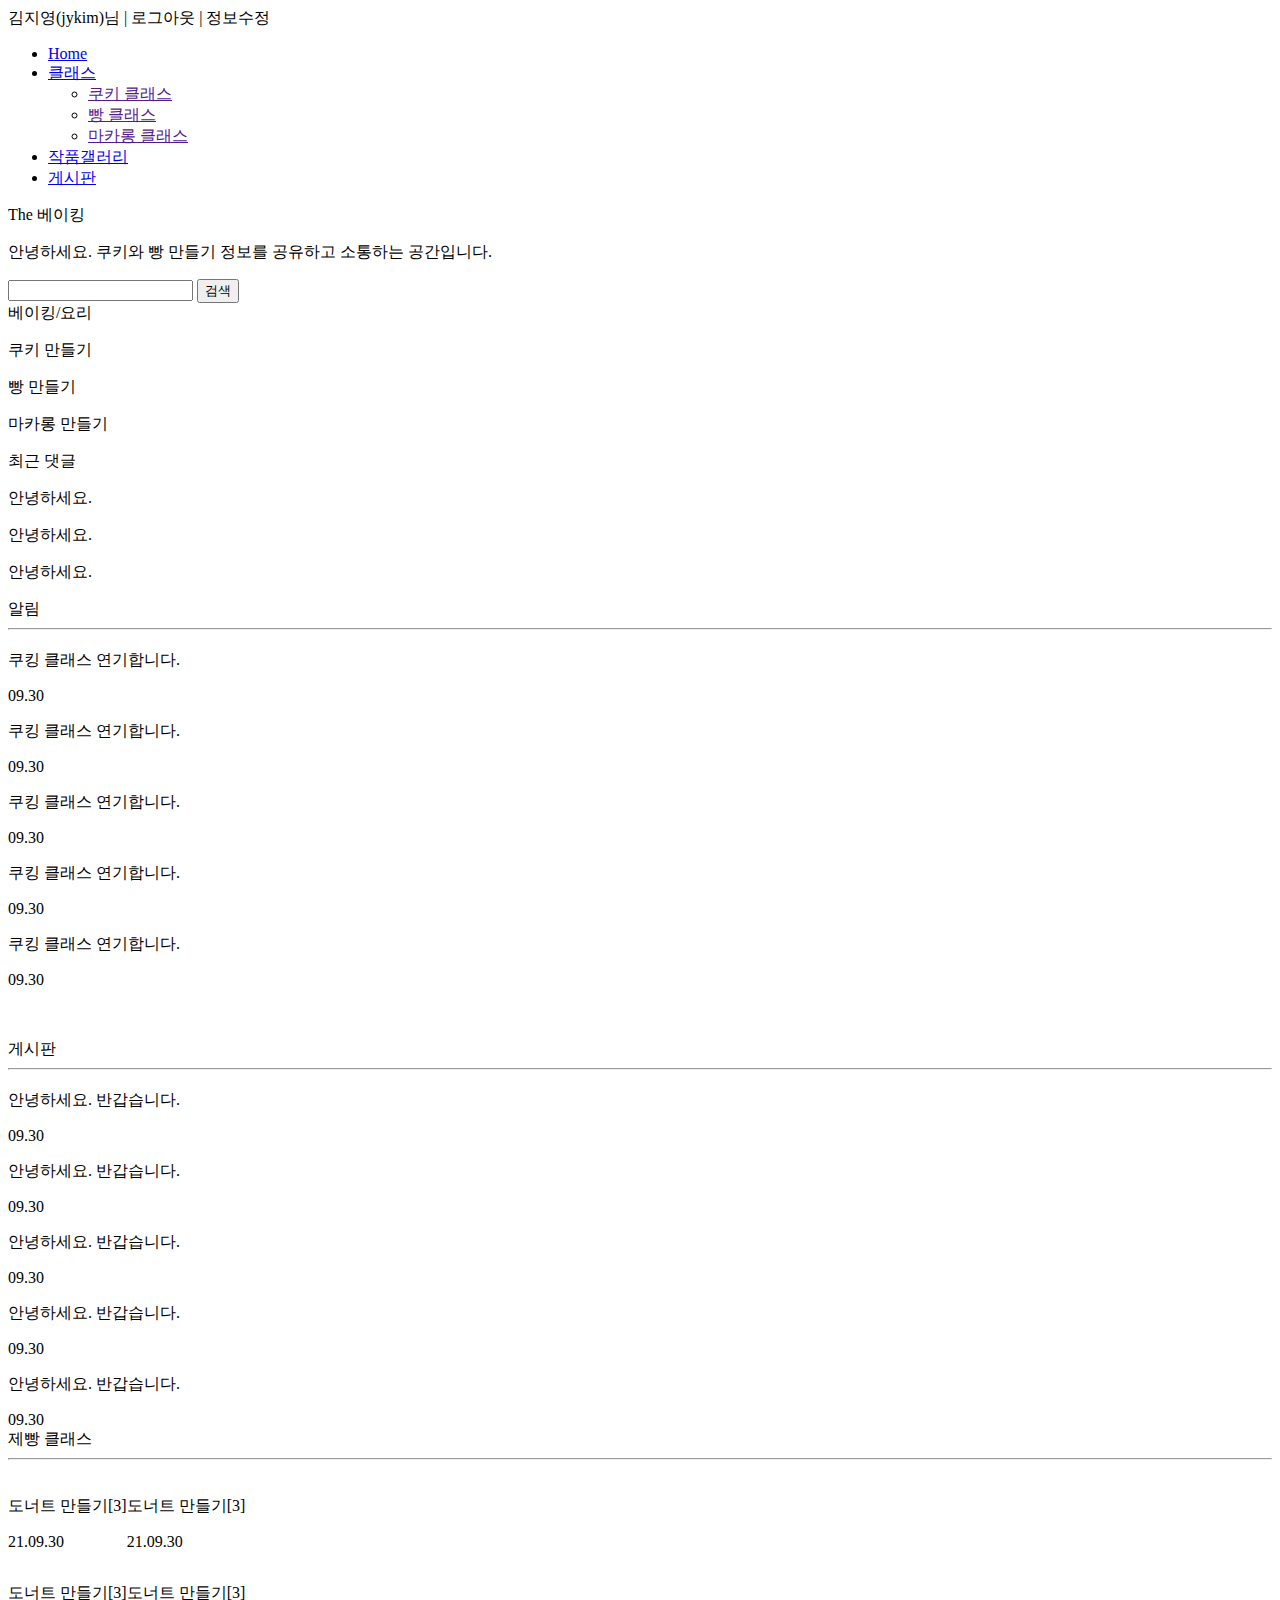
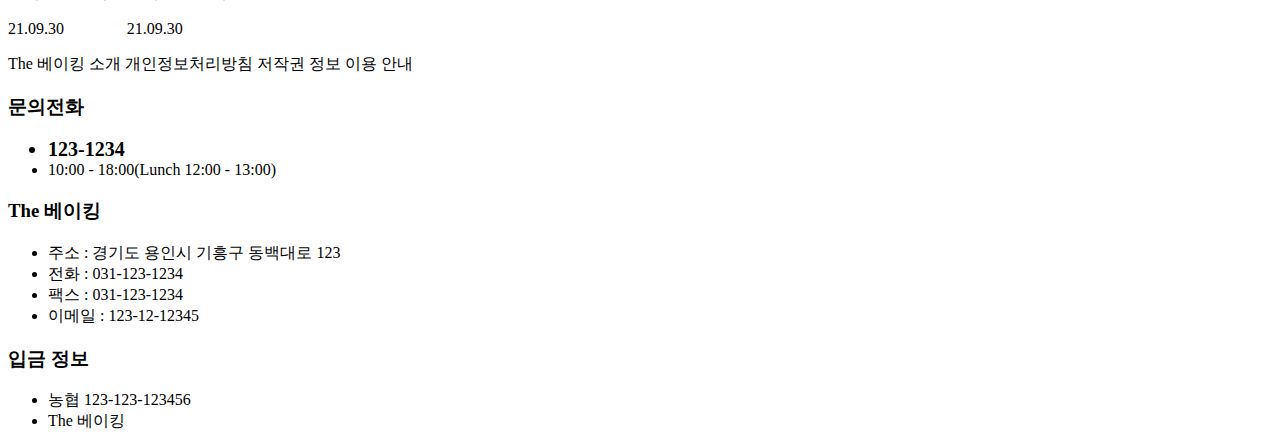
==== index.html @ 3484d1ea "bakingSiteTracing_commit" ====
<!DOCTYPE html>
<html lang="en">
<head>
    <meta charset="UTF-8">
    <meta name="viewport" content="width=device-width, initial-scale=1.0">
    <link href="css/style.css" rel="stylesheet" />
    <title>Baking Homepage</title>
</head>
<body>
    <div id = "wrap">
        <div id = "top">
            <header>김지영(jykim)님 | 로그아웃 | 정보수정</header>
            <div class = "logo"><images src = "images/logo.png" alt="로고 이미지"></div>
            <div class = "menu">
                <nav>
                    <ul class = "menu_container"> <!--현재 드롭다운 안됨-->
                        <li><a href = "#">Home</a></li>
                        <li class = "dropdown" style="z-index: 2;">
                            <a href = "#">클래스</a>
                            <ul class = "submenu">
                                <li><a href = "">쿠키 클래스</a></li>
                                <li><a href = "">빵 클래스</a></li>
                                <li><a href = "">마카롱 클래스</a></li>

                            </ul>
                        </li>
                        <li><a href = "#">작품갤러리</a></li>
                        <li><a href = "#">게시판</a></li>
                    </ul>
                </nav>
            </div>
        </div>
        <div class = "img1">
            <images src = "images/main_bg.png" alt = "클래스 안내 이미지">
        </div>
        <div class = "blank"></div>
        <div class = "main_body">
            <div class = "left-side">
                <div class = "left_intro">
                    <div class = "intro">The 베이킹</div>
                    <p>안녕하세요. 쿠키와 빵 만들기 정보를 공유하고 소통하는 공간입니다.</p>
                    <form action="" method="get">
                        <input type="text" class = "searchbox">
                        <input type ="submit" value="검색">
                    </form>

                    <div class = "category">
                        <div class = "category_title">베이킹/요리</div>
                        <p>쿠키 만들기</p>
                        <p>빵 만들기</p>
                        <p>마카롱 만들기</p>
                    </div>
                    <div class = "recent_replay">
                        <p id = "r_title">최근 댓글</p>
                        <p>안녕하세요.</p>
                        <p>안녕하세요.</p>
                        <p>안녕하세요.</p>
                    </div>
                </div>
            </div>

            <div class = "middle_side">
                <div>
                    <div class = "m_title">알림</div>
                    <hr style="margin-bottom: 20px;">
                    <p class = "m_contents">쿠킹 클래스 연기합니다.</p>
                    <span class="m_date">09.30</span>
                    <p class = "m_contents">쿠킹 클래스 연기합니다.</p>
                    <span class="m_date">09.30</span>
                    <p class = "m_contents">쿠킹 클래스 연기합니다.</p>
                    <span class="m_date">09.30</span>
                    <p class = "m_contents">쿠킹 클래스 연기합니다.</p>
                    <span class="m_date">09.30</span>
                    <p class = "m_contents">쿠킹 클래스 연기합니다.</p>
                    <span class="m_date">09.30</span>
                </div>
                <div style = "clear: both;"></div>
                <div style = "margin-top: 50px; ">
                    <div class = "m_title">게시판</div>
                    <hr style="margin-bottom: 20px;">
                    <p class = "m_contents">안녕하세요. 반갑습니다.</p>
                    <span class="m_date">09.30</span>
                    <p class = "m_contents">안녕하세요. 반갑습니다.</p>
                    <span class="m_date">09.30</span>
                    <p class = "m_contents">안녕하세요. 반갑습니다.</p>
                    <span class="m_date">09.30</span>
                    <p class = "m_contents">안녕하세요. 반갑습니다.</p>
                    <span class="m_date">09.30</span>
                    <p class = "m_contents">안녕하세요. 반갑습니다.</p>
                    <span class="m_date">09.30</span>
                </div>
                <div style = "clear: both;"></div>
            </div>

            <div class = "right_side">
                <div class = "m_title">제빵 클래스</div>
                <hr style="margin-bottom: 20px;">
                <div style = "display: flex;">
                    <div class = "bread_area" style="float: left;">
                        <div class = "b_img">
                            <images src = "images/bread1.png" alt = "더너트 만들기">
                            <p>도너트 만들기[3]</p>
                            <p>21.09.30</p>
                        </div>
                    </div>
                    <div class = "bread_area" style="float: right;">
                        <div class = "b_img">
                            <images src = "images/bread2.png" alt = "더너트 만들기">
                            <p>도너트 만들기[3]</p>
                            <p>21.09.30</p>
                        </div>
                    </div>
                </div>
                <div style = "display: flex;">
                    <div class = "bread_area" style="float: left;">
                        <div class = "b_img">
                            <images src = "images/bread3.png" alt = "더너트 만들기">
                            <p>도너트 만들기[3]</p>
                            <p>21.09.30</p>
                        </div>
                    </div>
                    <div class = "bread_area" style="float: right;">
                        <div class = "b_img">
                            <images src = "images/bread4.png" alt = "더너트 만들기">
                            <p>도너트 만들기[3]</p>
                            <p>21.09.30</p>
                        </div>
                    </div>
                </div>
            </div>
        </div>
        
    </div>
    <footer>
            <div class = "f_intro">
                <span>The 베이킹 소개</span>
                <span>개인정보처리방침</span>
                <span>저작권 정보</span>
                <span>이용 안내</span>
            </div>
        <div id = "sitemap">
            
                
           
            <div class = "items">
                <h3>문의전화</h3>
                <ul>
                    <li style = "font-size: 20px; font-weight: bold;">123-1234</li>
                    <li>10:00 - 18:00(Lunch 12:00 - 13:00)</li>
                </ul>
            </div>
            <div class = "items">
                <h3>The 베이킹</h3>
                <ul>
                    <li>주소 : 경기도 용인시 기흥구 동백대로 123</li>
                    <li>전화 : 031-123-1234</li>
                    <li>팩스 : 031-123-1234</li>
                    <li>이메일 : 123-12-12345</li>
                </ul>
            </div>
            <div class = "items">
                <h3>입금 정보</h3>
                <ul>
                    <li>농협 123-123-123456</li>
                    <li>The 베이킹</li>
                </ul>
            </div>
           
        </div> <!--sitemap-->
    </footer>
</body>
</html>
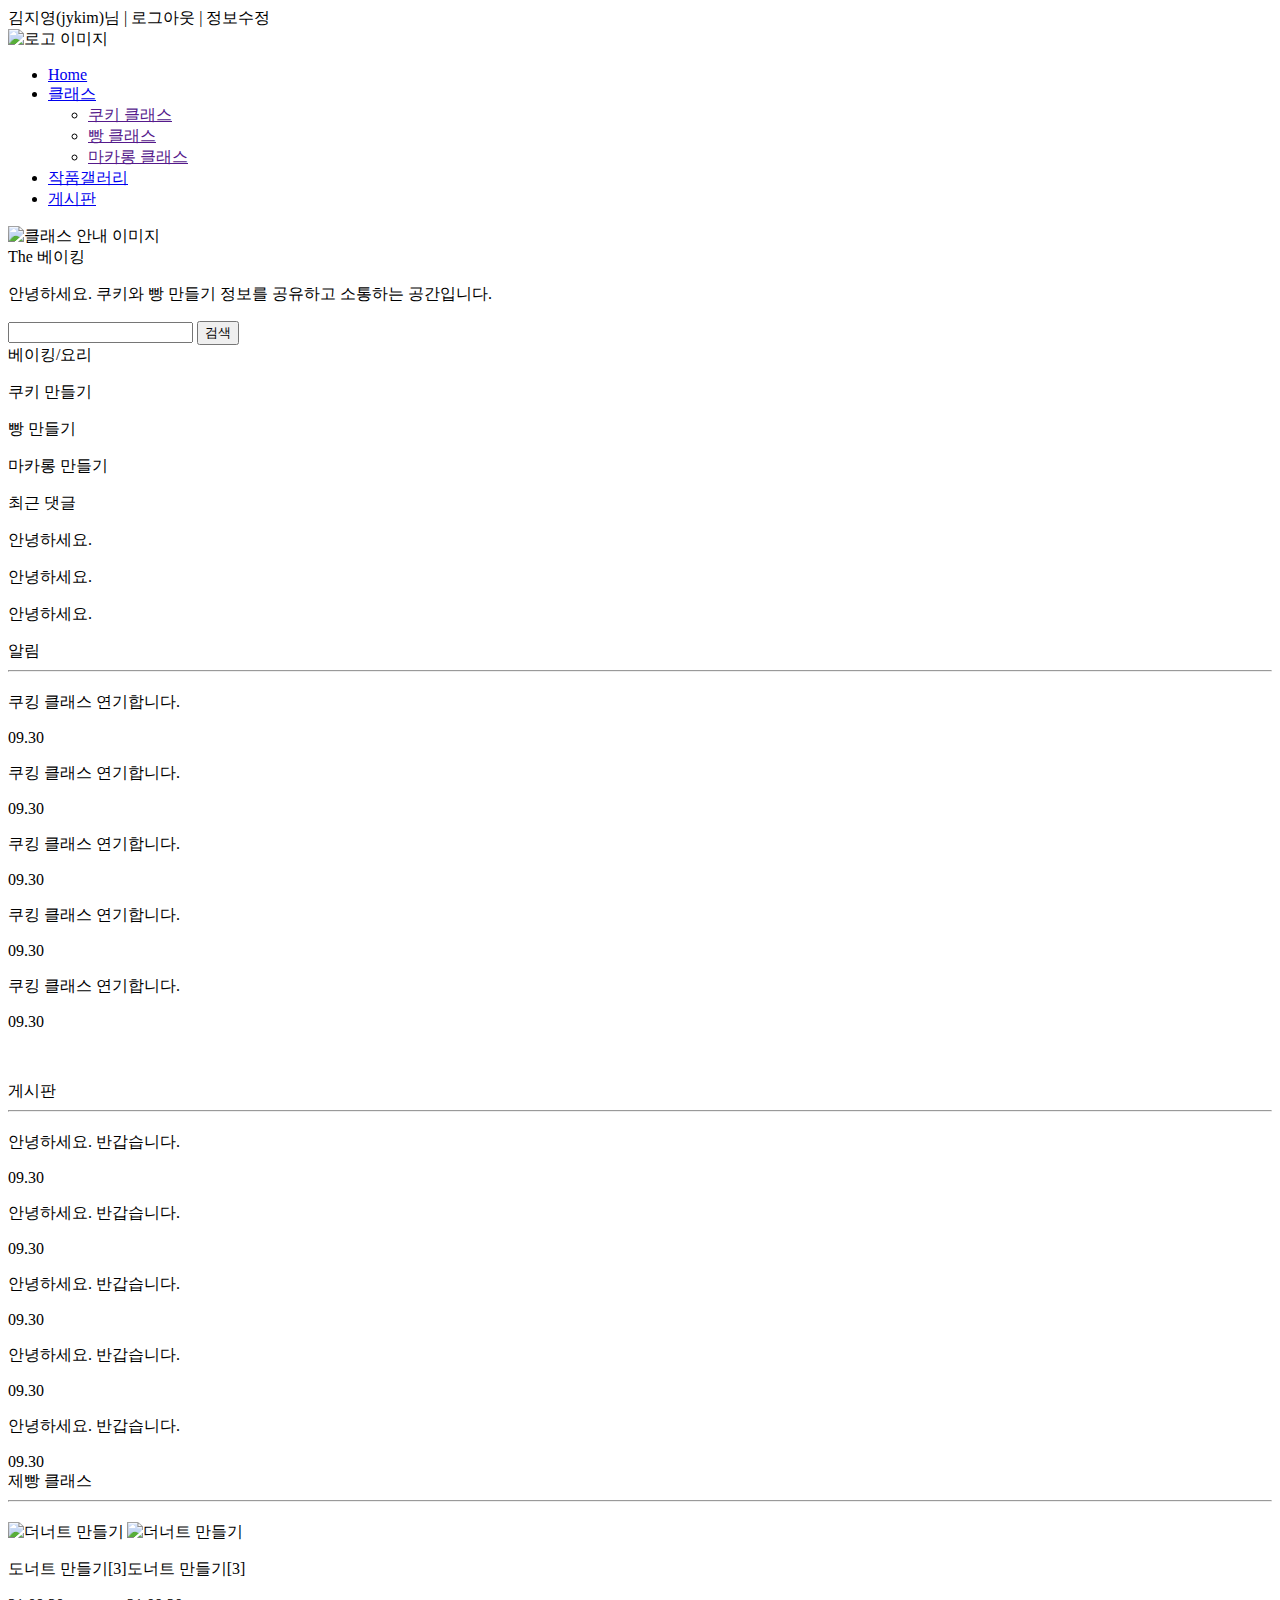
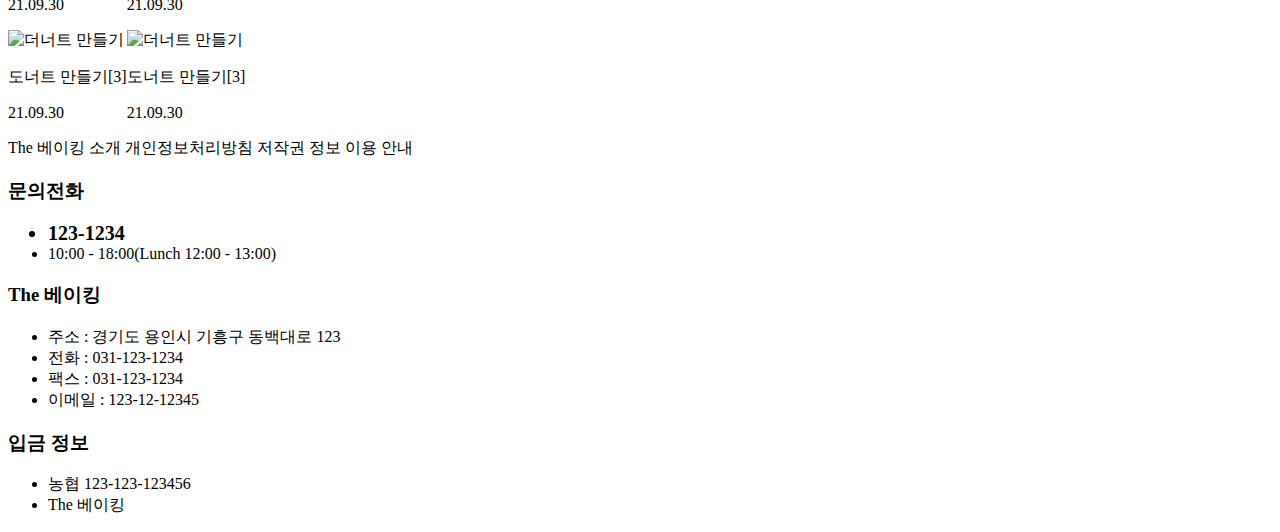
==== commit 88579dc7: "bakingSiteTracing_commit" ====
--- a/index.html
+++ b/index.html
@@ -10,7 +10,7 @@
     <div id = "wrap">
         <div id = "top">
             <header>김지영(jykim)님 | 로그아웃 | 정보수정</header>
-            <div class = "logo"><images src = "images/logo.png" alt="로고 이미지"></div>
+            <div class = "logo"><img src = "images/logo.png" alt="로고 이미지"></div>
             <div class = "menu">
                 <nav>
                     <ul class = "menu_container"> <!--현재 드롭다운 안됨-->
@@ -31,7 +31,7 @@
             </div>
         </div>
         <div class = "img1">
-            <images src = "images/main_bg.png" alt = "클래스 안내 이미지">
+            <img src = "images/main_bg.png" alt = "클래스 안내 이미지">
         </div>
         <div class = "blank"></div>
         <div class = "main_body">
@@ -98,14 +98,14 @@
                 <div style = "display: flex;">
                     <div class = "bread_area" style="float: left;">
                         <div class = "b_img">
-                            <images src = "images/bread1.png" alt = "더너트 만들기">
+                            <img src = "images/bread1.png" alt = "더너트 만들기">
                             <p>도너트 만들기[3]</p>
                             <p>21.09.30</p>
                         </div>
                     </div>
                     <div class = "bread_area" style="float: right;">
                         <div class = "b_img">
-                            <images src = "images/bread2.png" alt = "더너트 만들기">
+                            <img src = "images/bread2.png" alt = "더너트 만들기">
                             <p>도너트 만들기[3]</p>
                             <p>21.09.30</p>
                         </div>
@@ -114,14 +114,14 @@
                 <div style = "display: flex;">
                     <div class = "bread_area" style="float: left;">
                         <div class = "b_img">
-                            <images src = "images/bread3.png" alt = "더너트 만들기">
+                            <img src = "images/bread3.png" alt = "더너트 만들기">
                             <p>도너트 만들기[3]</p>
                             <p>21.09.30</p>
                         </div>
                     </div>
                     <div class = "bread_area" style="float: right;">
                         <div class = "b_img">
-                            <images src = "images/bread4.png" alt = "더너트 만들기">
+                            <img src = "images/bread4.png" alt = "더너트 만들기">
                             <p>도너트 만들기[3]</p>
                             <p>21.09.30</p>
                         </div>
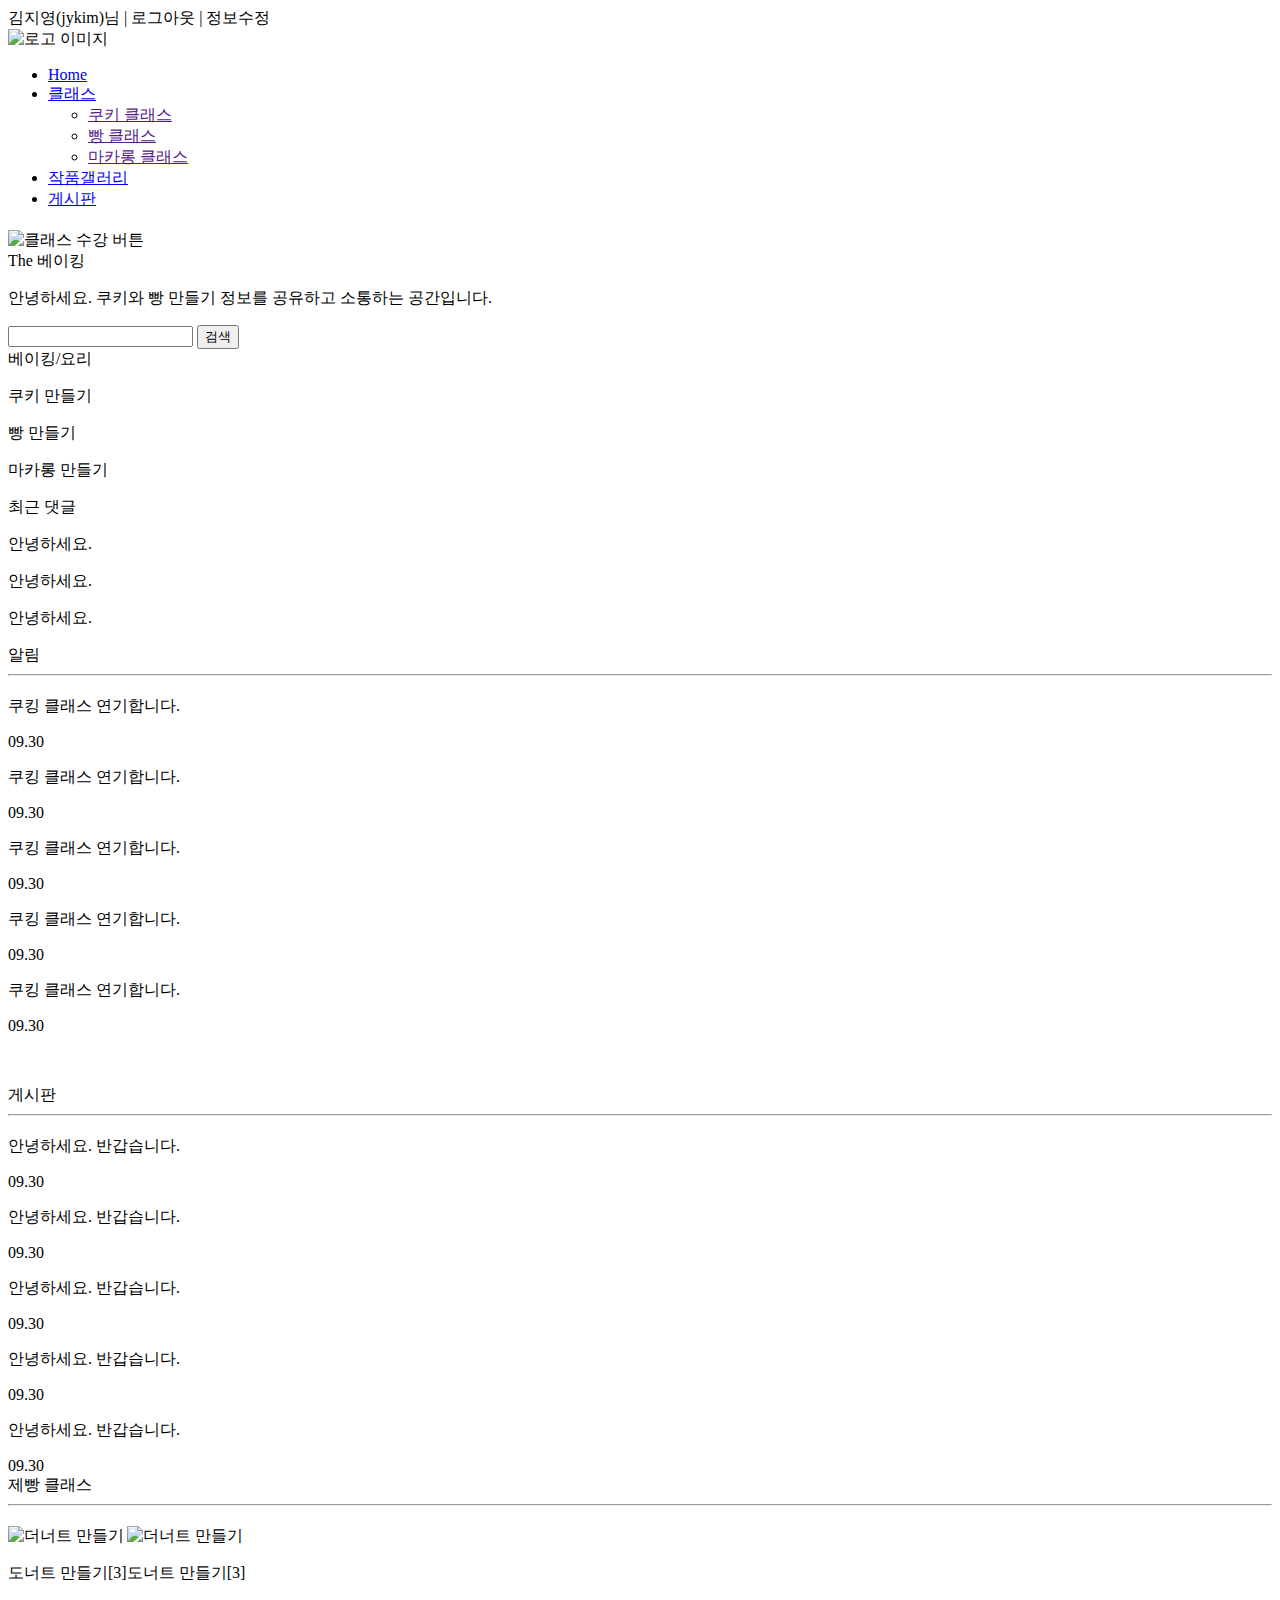
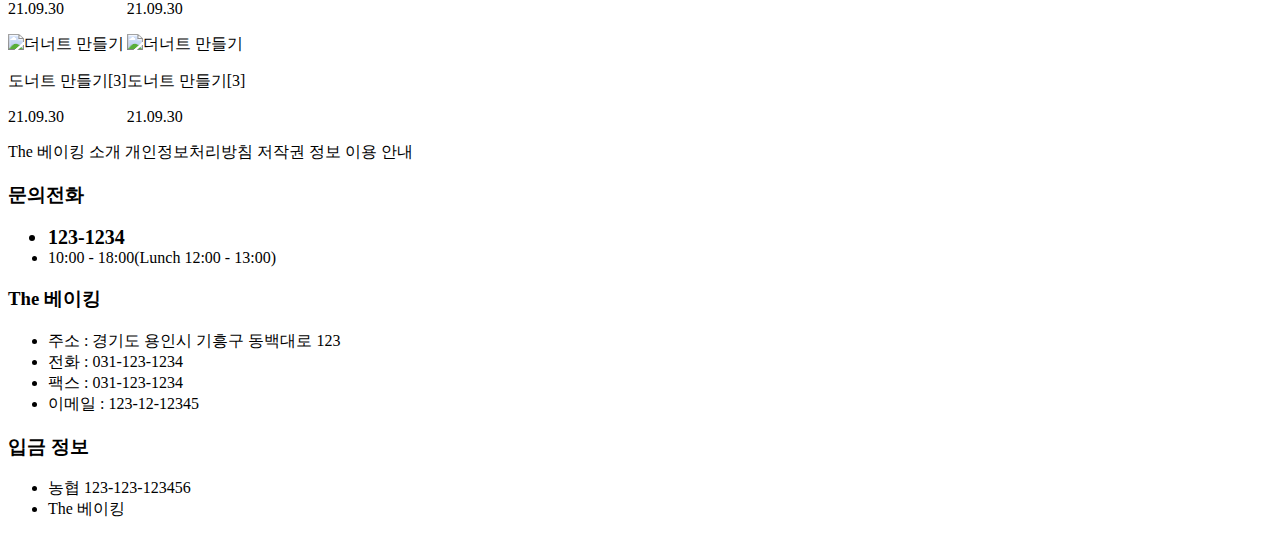
==== commit 8cc6f118: "bakingSiteTracing_commit" ====
--- a/index.html
+++ b/index.html
@@ -4,6 +4,7 @@
     <meta charset="UTF-8">
     <meta name="viewport" content="width=device-width, initial-scale=1.0">
     <link href="css/style.css" rel="stylesheet" />
+    <script src = "js/script.js"></script>
     <title>Baking Homepage</title>
 </head>
 <body>
@@ -30,8 +31,11 @@
                 </nav>
             </div>
         </div>
-        <div class = "img1">
-            <img src = "images/main_bg.png" alt = "클래스 안내 이미지">
+        <div style = "margin: 0 auto;">
+            <div style = "margin-bottom: 20px;"></div>
+            <div class = "img1">
+                <img src = "images/btn_class.png" alt = "클래스 수강 버튼" onclick="javascriot:f()">
+            </div>
         </div>
         <div class = "blank"></div>
         <div class = "main_body">
@@ -99,15 +103,15 @@
                     <div class = "bread_area" style="float: left;">
                         <div class = "b_img">
                             <img src = "images/bread1.png" alt = "더너트 만들기">
-                            <p>도너트 만들기[3]</p>
-                            <p>21.09.30</p>
+                            <p class = "b_title">도너트 만들기[3]</p>
+                            <p class = "b_date">21.09.30</p>
                         </div>
                     </div>
                     <div class = "bread_area" style="float: right;">
                         <div class = "b_img">
                             <img src = "images/bread2.png" alt = "더너트 만들기">
-                            <p>도너트 만들기[3]</p>
-                            <p>21.09.30</p>
+                            <p class = "b_title">도너트 만들기[3]</p>
+                            <p class = "b_date">21.09.30</p>
                         </div>
                     </div>
                 </div>
@@ -115,15 +119,15 @@
                     <div class = "bread_area" style="float: left;">
                         <div class = "b_img">
                             <img src = "images/bread3.png" alt = "더너트 만들기">
-                            <p>도너트 만들기[3]</p>
-                            <p>21.09.30</p>
+                            <p class = "b_title">도너트 만들기[3]</p>
+                            <p class = "b_date">21.09.30</p>
                         </div>
                     </div>
                     <div class = "bread_area" style="float: right;">
                         <div class = "b_img">
                             <img src = "images/bread4.png" alt = "더너트 만들기">
-                            <p>도너트 만들기[3]</p>
-                            <p>21.09.30</p>
+                            <p class = "b_title">도너트 만들기[3]</p>
+                            <p class = "b_date">21.09.30</p>
                         </div>
                     </div>
                 </div>
